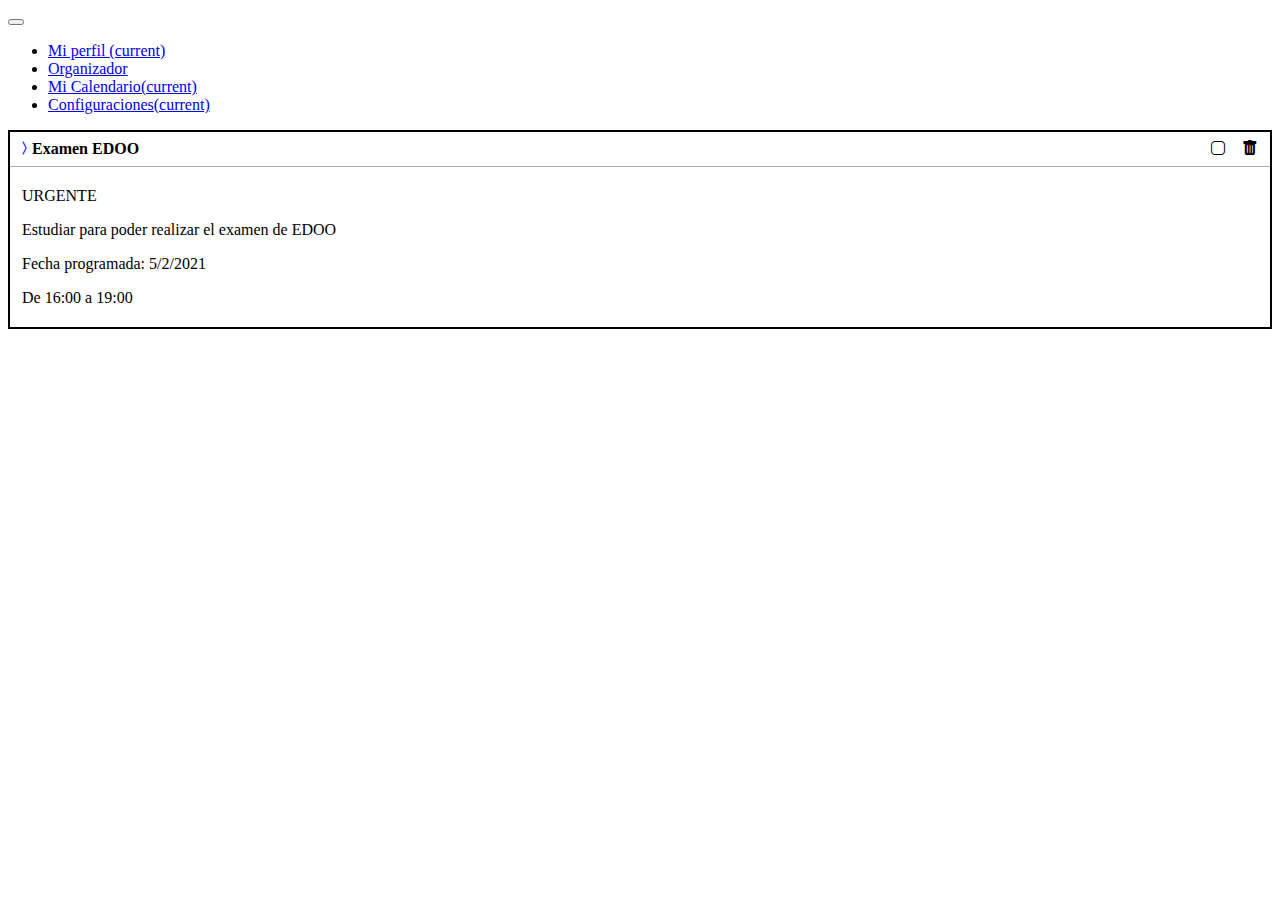
==== index.html @ b9945b24 "Primer Commit" ====
<!DOCTYPE html>
<html lang="en">
<head>
  <meta charset="UTF-8">
  <meta name="viewport" content="width=device-width, initial-scale=1.0">
  <link rel="stylesheet" href="https://cdn.jsdelivr.net/npm/bootstrap@4.6.0/dist/css/bootstrap.min.css" integrity="sha384-B0vP5xmATw1+K9KRQjQERJvTumQW0nPEzvF6L/Z6nronJ3oUOFUFpCjEUQouq2+l" crossorigin="anonymous">
  <link rel="stylesheet" href="https://cdn.jsdelivr.net/npm/bootstrap-icons@1.3.0/font/bootstrap-icons.css">
  <link rel="stylesheet" href="styles.css">
  <title>OTO</title>
</head>
<body>
  <nav class="navbar navbar-expand-sm navbar-light bg-light">
    <button class="navbar-toggler d-lg-none" type="button" data-toggle="collapse" data-target="#collapsibleNavId" aria-controls="collapsibleNavId"
        aria-expanded="false" aria-label="Toggle navigation">
      <span class="navbar-toggler-icon"></span>
    </button>
    <div class="collapse navbar-collapse" id="collapsibleNavId">
      <ul class="navbar-nav mr-auto mt-2 mt-lg-0">
        <li class="nav-item">
          <a class="nav-link" href="#">Mi perfil <span class="sr-only">(current)</span></a>
        </li>
        <li class="nav-item">
          <a class="nav-link active" href="#">Organizador</a>
        </li>
        <li class="nav-item dropdown">
          <a class="nav-link" href="#">Mi Calendario<span class="sr-only">(current)</span></a>
        </li>
        <li class="nav-item dropdown">
          <a class="nav-link" href="#">Configuraciones<span class="sr-only">(current)</span></a>
        </li>
      </ul>
    </div>
  </nav>
  <div class="container-fluid">
    <div class="row">
      <div class="col-5">

      </div>
      <div class="col-7 overflow-auto">
        <div class="vieweritem">
          <div class="taskhead">
            <div class="taskhead__first">
              <a data-toggle="collapse" href="#taskDescription1" role="button" aria-expanded="false" aria-controls="taskbody"><i class="bi bi-chevron-compact-right"></i></a>
              <p class="taskhead__name">Examen EDOO</p>
            </div>
            <div class="taskhead__icons">
              <i class="bi bi-app"></i>
              <i class="bi bi-trash-fill"></i>
            </div>
          </div>
          <div class="taskbody collapse" id="taskDescription1">
            <p>URGENTE</p>
            <div>
              <p>Estudiar para poder realizar el examen de EDOO</p>
            </div>
            <p>Fecha programada: <span>5/2/2021</span></p>
            <p>De <span>16:00</span> a <span>19:00</span></p>
          </div>
        </div>
      </div>
    </div>
  </div>
  <script src="https://code.jquery.com/jquery-3.5.1.slim.min.js" integrity="sha384-DfXdz2htPH0lsSSs5nCTpuj/zy4C+OGpamoFVy38MVBnE+IbbVYUew+OrCXaRkfj" crossorigin="anonymous"></script>
  <script src="https://cdn.jsdelivr.net/npm/popper.js@1.16.1/dist/umd/popper.min.js" integrity="sha384-9/reFTGAW83EW2RDu2S0VKaIzap3H66lZH81PoYlFhbGU+6BZp6G7niu735Sk7lN" crossorigin="anonymous"></script>
  <script src="https://cdn.jsdelivr.net/npm/bootstrap@4.6.0/dist/js/bootstrap.min.js" integrity="sha384-+YQ4JLhjyBLPDQt//I+STsc9iw4uQqACwlvpslubQzn4u2UU2UFM80nGisd026JF" crossorigin="anonymous"></script>  
  <script src="https://cdn.jsdelivr.net/npm/bootstrap@4.6.0/dist/js/bootstrap.bundle.min.js" integrity="sha384-Piv4xVNRyMGpqkS2by6br4gNJ7DXjqk09RmUpJ8jgGtD7zP9yug3goQfGII0yAns" crossorigin="anonymous"></script>  
</body>
</html>
---- styles.css ----
.vieweritem{
  border: 2px solid black;
}

.taskhead{
  display: flex;
  justify-content: space-between;
  padding: 8px 6px;
  align-items: center;
}

.taskhead__name{
  margin: 0px;
  font-weight: bold;
}

.taskhead__first{
  display: flex;
}

.taskhead__first > i{
  padding-right: 8px;
}

.taskhead__icons > i{
  padding: 0px 6px;
}

.taskbody{
  border-top: 1px solid #ACACAC;
  padding: 4px 12px;
}
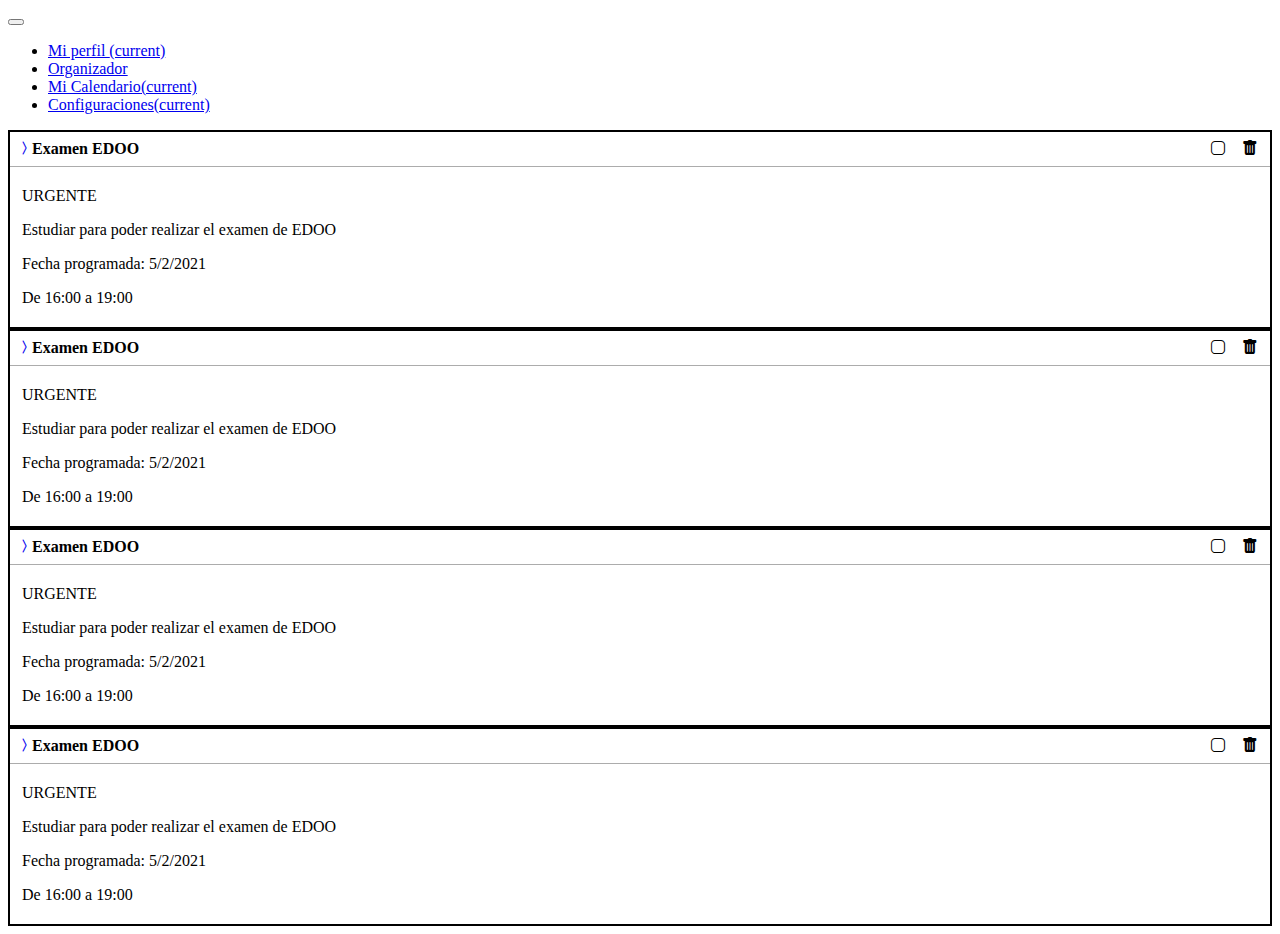
==== commit 5c04a3f5: "Agregado tareas de prueba" ====
--- a/index.html
+++ b/index.html
@@ -57,6 +57,66 @@
             <p>De <span>16:00</span> a <span>19:00</span></p>
           </div>
         </div>
+        <div class="vieweritem">
+          <div class="taskhead">
+            <div class="taskhead__first">
+              <a data-toggle="collapse" href="#taskDescription2" role="button" aria-expanded="false" aria-controls="taskbody"><i class="bi bi-chevron-compact-right"></i></a>
+              <p class="taskhead__name">Examen EDOO</p>
+            </div>
+            <div class="taskhead__icons">
+              <i class="bi bi-app"></i>
+              <i class="bi bi-trash-fill"></i>
+            </div>
+          </div>
+          <div class="taskbody collapse" id="taskDescription2">
+            <p>URGENTE</p>
+            <div>
+              <p>Estudiar para poder realizar el examen de EDOO</p>
+            </div>
+            <p>Fecha programada: <span>5/2/2021</span></p>
+            <p>De <span>16:00</span> a <span>19:00</span></p>
+          </div>
+        </div>
+        <div class="vieweritem">
+          <div class="taskhead">
+            <div class="taskhead__first">
+              <a data-toggle="collapse" href="#taskDescription3" role="button" aria-expanded="false" aria-controls="taskbody"><i class="bi bi-chevron-compact-right"></i></a>
+              <p class="taskhead__name">Examen EDOO</p>
+            </div>
+            <div class="taskhead__icons">
+              <i class="bi bi-app"></i>
+              <i class="bi bi-trash-fill"></i>
+            </div>
+          </div>
+          <div class="taskbody collapse" id="taskDescription3">
+            <p>URGENTE</p>
+            <div>
+              <p>Estudiar para poder realizar el examen de EDOO</p>
+            </div>
+            <p>Fecha programada: <span>5/2/2021</span></p>
+            <p>De <span>16:00</span> a <span>19:00</span></p>
+          </div>
+        </div>
+        <div class="vieweritem">
+          <div class="taskhead">
+            <div class="taskhead__first">
+              <a data-toggle="collapse" href="#taskDescription4" role="button" aria-expanded="false" aria-controls="taskbody"><i class="bi bi-chevron-compact-right"></i></a>
+              <p class="taskhead__name">Examen EDOO</p>
+            </div>
+            <div class="taskhead__icons">
+              <i class="bi bi-app"></i>
+              <i class="bi bi-trash-fill"></i>
+            </div>
+          </div>
+          <div class="taskbody collapse" id="taskDescription4">
+            <p>URGENTE</p>
+            <div>
+              <p>Estudiar para poder realizar el examen de EDOO</p>
+            </div>
+            <p>Fecha programada: <span>5/2/2021</span></p>
+            <p>De <span>16:00</span> a <span>19:00</span></p>
+          </div>
+        </div>
       </div>
     </div>
   </div>
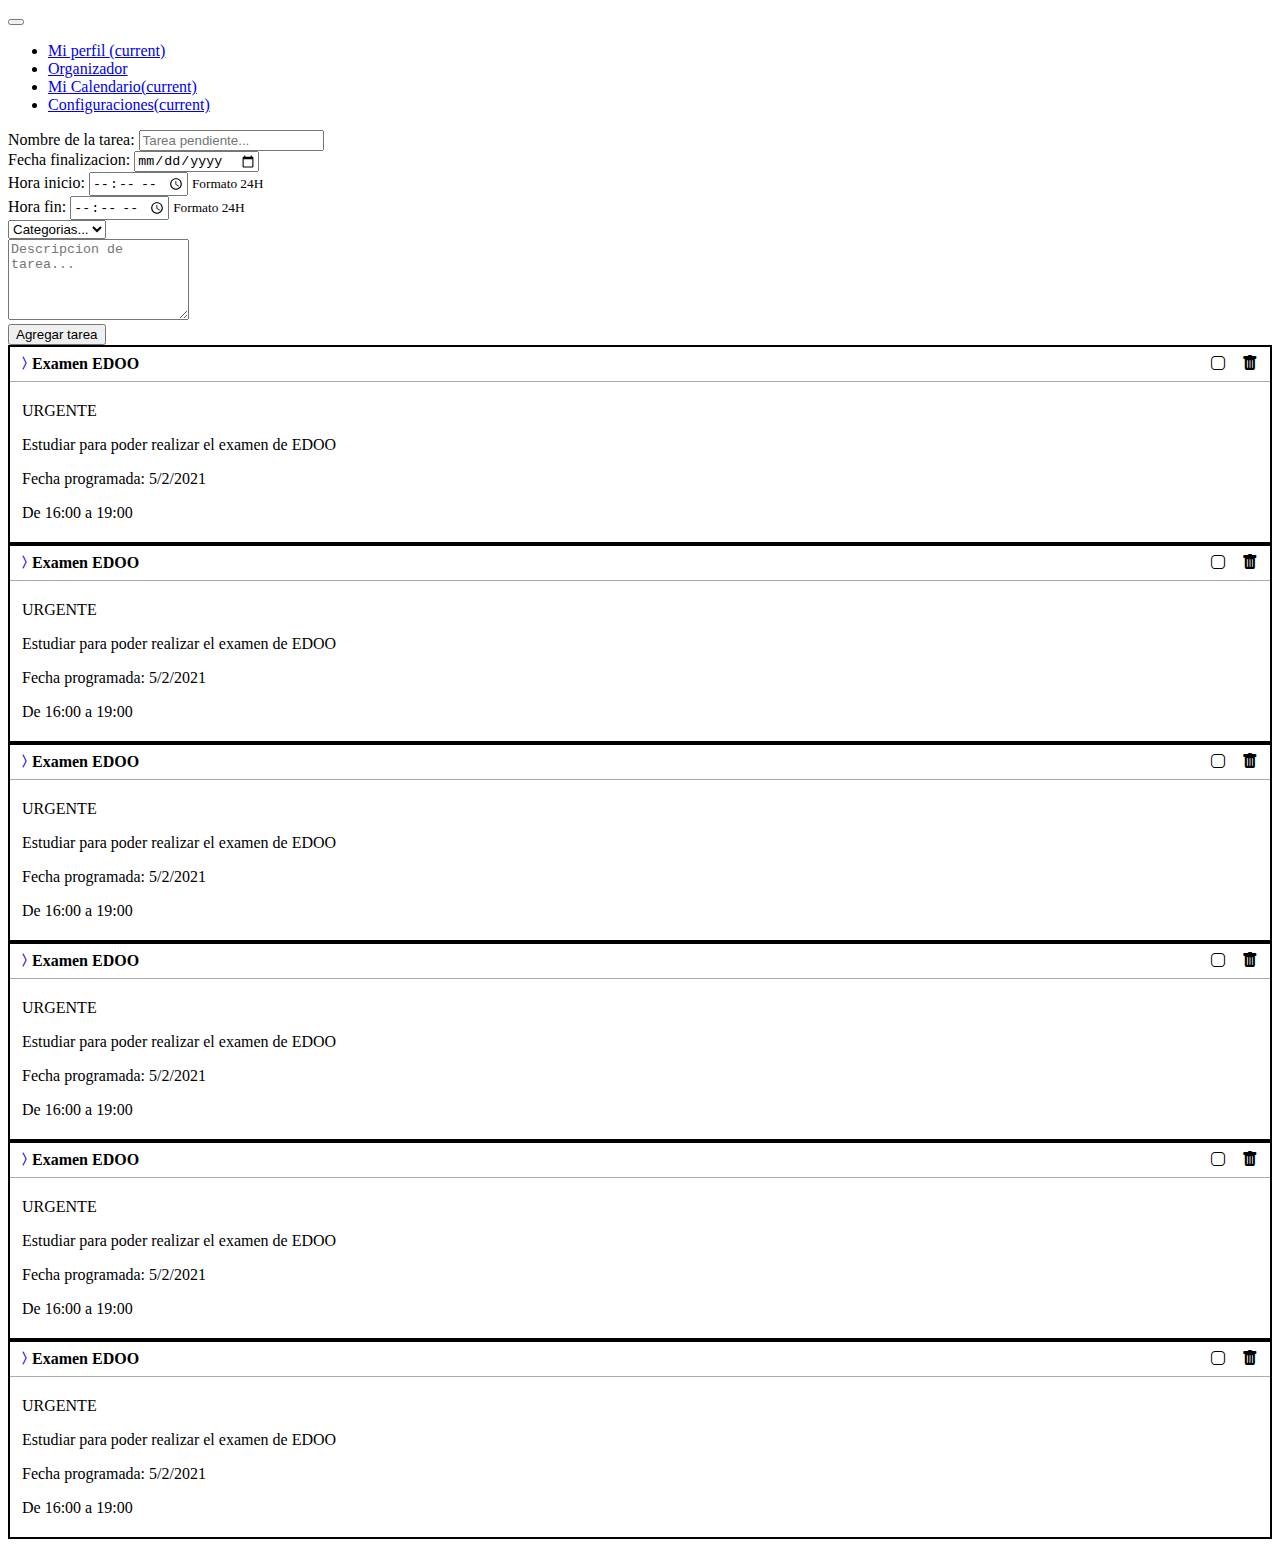
==== commit dea990a4: "Terminado Disenio formulario organizador" ====
--- a/index.html
+++ b/index.html
@@ -32,11 +32,46 @@
     </div>
   </nav>
   <div class="container-fluid">
-    <div class="row">
+    <div class="row vh-100">
       <div class="col-5">
-
+        <form action="">
+          <div class="form-group">
+            <label for="#txtNombreTarea">Nombre de la tarea:</label>
+            <input type="text" class="form-control" name="nombreTarea" id="txtNombreTarea" placeholder="Tarea pendiente...">
+          </div>
+          <div class="form-inline justify-content-between">
+            <label for="" >Fecha finalizacion: </label>
+            <input type="date" name="fechaFin" id="dtFechaFin" class="form-control" placeholder="3/2/2021" aria-describedby="helpId">
+          </div>
+          <div class="form-group row">
+            <div class="col-6">
+              <label for="">Hora inicio:</label>
+            <input type="time"
+              class="form-control" name="" id="" aria-describedby="helpId" placeholder="">
+            <small id="helpId" class="form-tedxt text-muted">Formato 24H</small>
+            </div>
+            <div class="col-6">
+              <label for="">Hora fin:</label>
+            <input type="time"
+              class="form-control" name="" id="" aria-describedby="helpId" placeholder="">
+            <small id="helpId" class="form-text text-muted">Formato 24H</small>
+            </div>
+          </div>
+          <div class="form-group">
+            <select class="custom-select" name="" id="">
+              <option selected>Categorias...</option>
+              <option value="1">Urgente</option>
+              <option value="2">Importante</option>
+              <option value="3">Universidad</option>
+            </select>
+          </div>
+          <div class="form-group">
+            <textarea class="form-control" placeholder="Descripcion de tarea..." name="" id="" rows="5"></textarea>
+          </div>
+          <button type="submit" class="btn btn-dark btn-block">Agregar tarea</button>
+        </form>
       </div>
-      <div class="col-7 overflow-auto">
+      <div class="col-7 accordion overflow-auto rounded taskcontainer" id="taskManager">
         <div class="vieweritem">
           <div class="taskhead">
             <div class="taskhead__first">
@@ -48,7 +83,7 @@
               <i class="bi bi-trash-fill"></i>
             </div>
           </div>
-          <div class="taskbody collapse" id="taskDescription1">
+          <div class="taskbody collapse" id="taskDescription1" data-parent="#taskManager">
             <p>URGENTE</p>
             <div>
               <p>Estudiar para poder realizar el examen de EDOO</p>
@@ -68,7 +103,7 @@
               <i class="bi bi-trash-fill"></i>
             </div>
           </div>
-          <div class="taskbody collapse" id="taskDescription2">
+          <div class="taskbody collapse" id="taskDescription2" data-parent="#taskManager">
             <p>URGENTE</p>
             <div>
               <p>Estudiar para poder realizar el examen de EDOO</p>
@@ -88,7 +123,7 @@
               <i class="bi bi-trash-fill"></i>
             </div>
           </div>
-          <div class="taskbody collapse" id="taskDescription3">
+          <div class="taskbody collapse" id="taskDescription3" data-parent="#taskManager">
             <p>URGENTE</p>
             <div>
               <p>Estudiar para poder realizar el examen de EDOO</p>
@@ -108,7 +143,47 @@
               <i class="bi bi-trash-fill"></i>
             </div>
           </div>
-          <div class="taskbody collapse" id="taskDescription4">
+          <div class="taskbody collapse" id="taskDescription4" data-parent="#taskManager">
+            <p>URGENTE</p>
+            <div>
+              <p>Estudiar para poder realizar el examen de EDOO</p>
+            </div>
+            <p>Fecha programada: <span>5/2/2021</span></p>
+            <p>De <span>16:00</span> a <span>19:00</span></p>
+          </div>
+        </div>
+        <div class="vieweritem">
+          <div class="taskhead">
+            <div class="taskhead__first">
+              <a data-toggle="collapse" href="#taskDescription5" role="button" aria-expanded="false" aria-controls="taskbody"><i class="bi bi-chevron-compact-right"></i></a>
+              <p class="taskhead__name">Examen EDOO</p>
+            </div>
+            <div class="taskhead__icons">
+              <i class="bi bi-app"></i>
+              <i class="bi bi-trash-fill"></i>
+            </div>
+          </div>
+          <div class="taskbody collapse" id="taskDescription5" data-parent="#taskManager">
+            <p>URGENTE</p>
+            <div>
+              <p>Estudiar para poder realizar el examen de EDOO</p>
+            </div>
+            <p>Fecha programada: <span>5/2/2021</span></p>
+            <p>De <span>16:00</span> a <span>19:00</span></p>
+          </div>
+        </div>
+        <div class="vieweritem">
+          <div class="taskhead">
+            <div class="taskhead__first">
+              <a data-toggle="collapse" href="#taskDescription6" role="button" aria-expanded="false" aria-controls="taskbody"><i class="bi bi-chevron-compact-right"></i></a>
+              <p class="taskhead__name">Examen EDOO</p>
+            </div>
+            <div class="taskhead__icons">
+              <i class="bi bi-app"></i>
+              <i class="bi bi-trash-fill"></i>
+            </div>
+          </div>
+          <div class="taskbody collapse" id="taskDescription6" data-parent="#taskManager">
             <p>URGENTE</p>
             <div>
               <p>Estudiar para poder realizar el examen de EDOO</p>
--- a/styles.css
+++ b/styles.css
@@ -1,5 +1,9 @@
 .vieweritem{
   border: 2px solid black;
+}
+
+.taskcontainer{
+  overflow: hidden;
 }
 
 .taskhead{
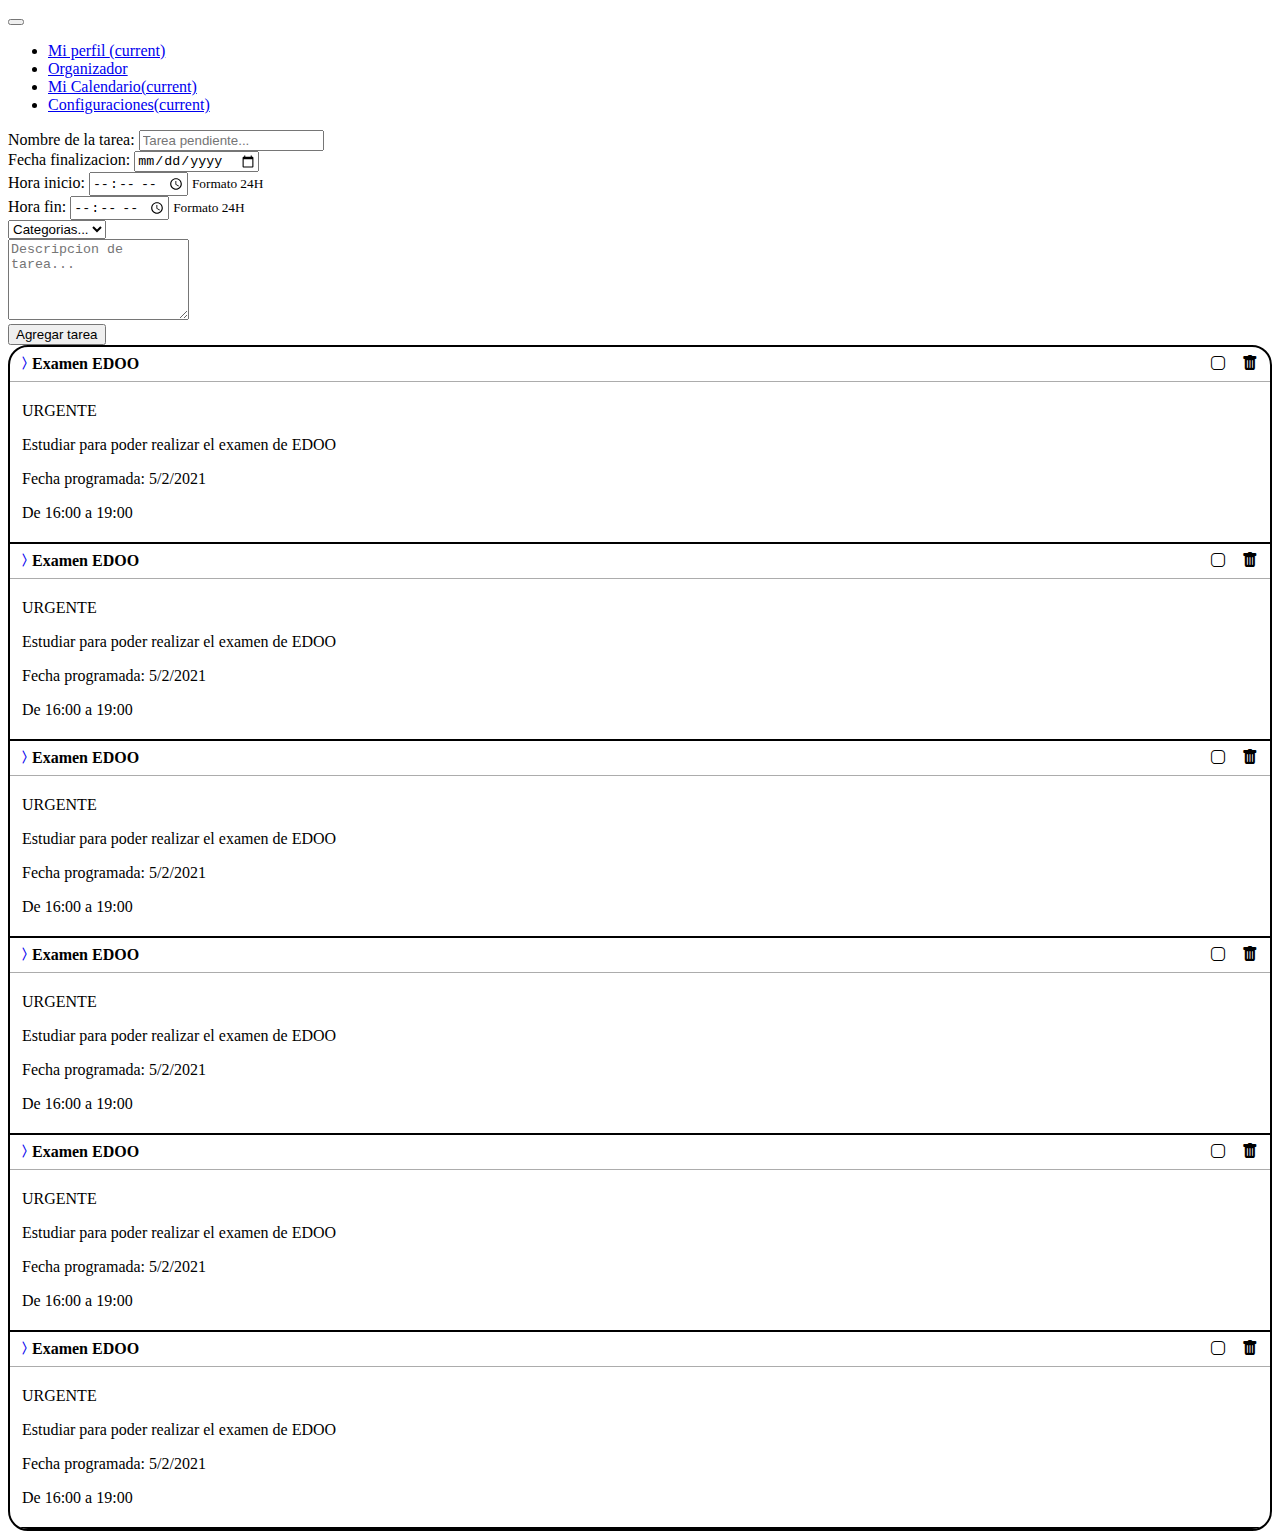
==== commit 760a4094: "Mejorado estilos" ====
--- a/index.html
+++ b/index.html
@@ -31,10 +31,10 @@
       </ul>
     </div>
   </nav>
-  <div class="container-fluid">
-    <div class="row vh-100">
+  <div class="container-fluid main px-5 py-4">
+    <div class="row h-100">
       <div class="col-5">
-        <form action="">
+        <form action="" class="p-4 border rounded-lg">
           <div class="form-group">
             <label for="#txtNombreTarea">Nombre de la tarea:</label>
             <input type="text" class="form-control" name="nombreTarea" id="txtNombreTarea" placeholder="Tarea pendiente...">
@@ -71,125 +71,127 @@
           <button type="submit" class="btn btn-dark btn-block">Agregar tarea</button>
         </form>
       </div>
-      <div class="col-7 accordion overflow-auto rounded taskcontainer" id="taskManager">
-        <div class="vieweritem">
-          <div class="taskhead">
-            <div class="taskhead__first">
-              <a data-toggle="collapse" href="#taskDescription1" role="button" aria-expanded="false" aria-controls="taskbody"><i class="bi bi-chevron-compact-right"></i></a>
-              <p class="taskhead__name">Examen EDOO</p>
-            </div>
-            <div class="taskhead__icons">
-              <i class="bi bi-app"></i>
-              <i class="bi bi-trash-fill"></i>
-            </div>
-          </div>
-          <div class="taskbody collapse" id="taskDescription1" data-parent="#taskManager">
-            <p>URGENTE</p>
-            <div>
-              <p>Estudiar para poder realizar el examen de EDOO</p>
-            </div>
-            <p>Fecha programada: <span>5/2/2021</span></p>
-            <p>De <span>16:00</span> a <span>19:00</span></p>
-          </div>
-        </div>
-        <div class="vieweritem">
-          <div class="taskhead">
-            <div class="taskhead__first">
-              <a data-toggle="collapse" href="#taskDescription2" role="button" aria-expanded="false" aria-controls="taskbody"><i class="bi bi-chevron-compact-right"></i></a>
-              <p class="taskhead__name">Examen EDOO</p>
-            </div>
-            <div class="taskhead__icons">
-              <i class="bi bi-app"></i>
-              <i class="bi bi-trash-fill"></i>
-            </div>
-          </div>
-          <div class="taskbody collapse" id="taskDescription2" data-parent="#taskManager">
-            <p>URGENTE</p>
-            <div>
-              <p>Estudiar para poder realizar el examen de EDOO</p>
-            </div>
-            <p>Fecha programada: <span>5/2/2021</span></p>
-            <p>De <span>16:00</span> a <span>19:00</span></p>
-          </div>
-        </div>
-        <div class="vieweritem">
-          <div class="taskhead">
-            <div class="taskhead__first">
-              <a data-toggle="collapse" href="#taskDescription3" role="button" aria-expanded="false" aria-controls="taskbody"><i class="bi bi-chevron-compact-right"></i></a>
-              <p class="taskhead__name">Examen EDOO</p>
-            </div>
-            <div class="taskhead__icons">
-              <i class="bi bi-app"></i>
-              <i class="bi bi-trash-fill"></i>
-            </div>
-          </div>
-          <div class="taskbody collapse" id="taskDescription3" data-parent="#taskManager">
-            <p>URGENTE</p>
-            <div>
-              <p>Estudiar para poder realizar el examen de EDOO</p>
-            </div>
-            <p>Fecha programada: <span>5/2/2021</span></p>
-            <p>De <span>16:00</span> a <span>19:00</span></p>
-          </div>
-        </div>
-        <div class="vieweritem">
-          <div class="taskhead">
-            <div class="taskhead__first">
-              <a data-toggle="collapse" href="#taskDescription4" role="button" aria-expanded="false" aria-controls="taskbody"><i class="bi bi-chevron-compact-right"></i></a>
-              <p class="taskhead__name">Examen EDOO</p>
-            </div>
-            <div class="taskhead__icons">
-              <i class="bi bi-app"></i>
-              <i class="bi bi-trash-fill"></i>
-            </div>
-          </div>
-          <div class="taskbody collapse" id="taskDescription4" data-parent="#taskManager">
-            <p>URGENTE</p>
-            <div>
-              <p>Estudiar para poder realizar el examen de EDOO</p>
-            </div>
-            <p>Fecha programada: <span>5/2/2021</span></p>
-            <p>De <span>16:00</span> a <span>19:00</span></p>
-          </div>
-        </div>
-        <div class="vieweritem">
-          <div class="taskhead">
-            <div class="taskhead__first">
-              <a data-toggle="collapse" href="#taskDescription5" role="button" aria-expanded="false" aria-controls="taskbody"><i class="bi bi-chevron-compact-right"></i></a>
-              <p class="taskhead__name">Examen EDOO</p>
-            </div>
-            <div class="taskhead__icons">
-              <i class="bi bi-app"></i>
-              <i class="bi bi-trash-fill"></i>
-            </div>
-          </div>
-          <div class="taskbody collapse" id="taskDescription5" data-parent="#taskManager">
-            <p>URGENTE</p>
-            <div>
-              <p>Estudiar para poder realizar el examen de EDOO</p>
-            </div>
-            <p>Fecha programada: <span>5/2/2021</span></p>
-            <p>De <span>16:00</span> a <span>19:00</span></p>
-          </div>
-        </div>
-        <div class="vieweritem">
-          <div class="taskhead">
-            <div class="taskhead__first">
-              <a data-toggle="collapse" href="#taskDescription6" role="button" aria-expanded="false" aria-controls="taskbody"><i class="bi bi-chevron-compact-right"></i></a>
-              <p class="taskhead__name">Examen EDOO</p>
-            </div>
-            <div class="taskhead__icons">
-              <i class="bi bi-app"></i>
-              <i class="bi bi-trash-fill"></i>
-            </div>
-          </div>
-          <div class="taskbody collapse" id="taskDescription6" data-parent="#taskManager">
-            <p>URGENTE</p>
-            <div>
-              <p>Estudiar para poder realizar el examen de EDOO</p>
-            </div>
-            <p>Fecha programada: <span>5/2/2021</span></p>
-            <p>De <span>16:00</span> a <span>19:00</span></p>
+      <div class="col-7 accordion overflow-auto" id="taskManager">
+        <div class=" taskcontainer h-100">
+          <div class="vieweritem">
+            <div class="taskhead">
+              <div class="taskhead__first">
+                <a data-toggle="collapse" href="#taskDescription1" role="button" aria-expanded="false" aria-controls="taskbody"><i class="bi bi-chevron-compact-right"></i></a>
+                <p class="taskhead__name">Examen EDOO</p>
+              </div>
+              <div class="taskhead__icons">
+                <i class="bi bi-app"></i>
+                <i class="bi bi-trash-fill"></i>
+              </div>
+            </div>
+            <div class="taskbody collapse" id="taskDescription1" data-parent="#taskManager">
+              <p>URGENTE</p>
+              <div>
+                <p>Estudiar para poder realizar el examen de EDOO</p>
+              </div>
+              <p>Fecha programada: <span>5/2/2021</span></p>
+              <p>De <span>16:00</span> a <span>19:00</span></p>
+            </div>
+          </div>
+          <div class="vieweritem">
+            <div class="taskhead">
+              <div class="taskhead__first">
+                <a data-toggle="collapse" href="#taskDescription2" role="button" aria-expanded="false" aria-controls="taskbody"><i class="bi bi-chevron-compact-right"></i></a>
+                <p class="taskhead__name">Examen EDOO</p>
+              </div>
+              <div class="taskhead__icons">
+                <i class="bi bi-app"></i>
+                <i class="bi bi-trash-fill"></i>
+              </div>
+            </div>
+            <div class="taskbody collapse" id="taskDescription2" data-parent="#taskManager">
+              <p>URGENTE</p>
+              <div>
+                <p>Estudiar para poder realizar el examen de EDOO</p>
+              </div>
+              <p>Fecha programada: <span>5/2/2021</span></p>
+              <p>De <span>16:00</span> a <span>19:00</span></p>
+            </div>
+          </div>
+          <div class="vieweritem">
+            <div class="taskhead">
+              <div class="taskhead__first">
+                <a data-toggle="collapse" href="#taskDescription3" role="button" aria-expanded="false" aria-controls="taskbody"><i class="bi bi-chevron-compact-right"></i></a>
+                <p class="taskhead__name">Examen EDOO</p>
+              </div>
+              <div class="taskhead__icons">
+                <i class="bi bi-app"></i>
+                <i class="bi bi-trash-fill"></i>
+              </div>
+            </div>
+            <div class="taskbody collapse" id="taskDescription3" data-parent="#taskManager">
+              <p>URGENTE</p>
+              <div>
+                <p>Estudiar para poder realizar el examen de EDOO</p>
+              </div>
+              <p>Fecha programada: <span>5/2/2021</span></p>
+              <p>De <span>16:00</span> a <span>19:00</span></p>
+            </div>
+          </div>
+          <div class="vieweritem">
+            <div class="taskhead">
+              <div class="taskhead__first">
+                <a data-toggle="collapse" href="#taskDescription4" role="button" aria-expanded="false" aria-controls="taskbody"><i class="bi bi-chevron-compact-right"></i></a>
+                <p class="taskhead__name">Examen EDOO</p>
+              </div>
+              <div class="taskhead__icons">
+                <i class="bi bi-app"></i>
+                <i class="bi bi-trash-fill"></i>
+              </div>
+            </div>
+            <div class="taskbody collapse" id="taskDescription4" data-parent="#taskManager">
+              <p>URGENTE</p>
+              <div>
+                <p>Estudiar para poder realizar el examen de EDOO</p>
+              </div>
+              <p>Fecha programada: <span>5/2/2021</span></p>
+              <p>De <span>16:00</span> a <span>19:00</span></p>
+            </div>
+          </div>
+          <div class="vieweritem">
+            <div class="taskhead">
+              <div class="taskhead__first">
+                <a data-toggle="collapse" href="#taskDescription5" role="button" aria-expanded="false" aria-controls="taskbody"><i class="bi bi-chevron-compact-right"></i></a>
+                <p class="taskhead__name">Examen EDOO</p>
+              </div>
+              <div class="taskhead__icons">
+                <i class="bi bi-app"></i>
+                <i class="bi bi-trash-fill"></i>
+              </div>
+            </div>
+            <div class="taskbody collapse" id="taskDescription5" data-parent="#taskManager">
+              <p>URGENTE</p>
+              <div>
+                <p>Estudiar para poder realizar el examen de EDOO</p>
+              </div>
+              <p>Fecha programada: <span>5/2/2021</span></p>
+              <p>De <span>16:00</span> a <span>19:00</span></p>
+            </div>
+          </div>
+          <div class="vieweritem">
+            <div class="taskhead">
+              <div class="taskhead__first">
+                <a data-toggle="collapse" href="#taskDescription6" role="button" aria-expanded="false" aria-controls="taskbody"><i class="bi bi-chevron-compact-right"></i></a>
+                <p class="taskhead__name">Examen EDOO</p>
+              </div>
+              <div class="taskhead__icons">
+                <i class="bi bi-app"></i>
+                <i class="bi bi-trash-fill"></i>
+              </div>
+            </div>
+            <div class="taskbody collapse" id="taskDescription6" data-parent="#taskManager">
+              <p>URGENTE</p>
+              <div>
+                <p>Estudiar para poder realizar el examen de EDOO</p>
+              </div>
+              <p>Fecha programada: <span>5/2/2021</span></p>
+              <p>De <span>16:00</span> a <span>19:00</span></p>
+            </div>
           </div>
         </div>
       </div>
--- a/styles.css
+++ b/styles.css
@@ -1,10 +1,17 @@
-.vieweritem{
-  border: 2px solid black;
+.main{
+  height: calc(100vh - 56px);
 }
 
 .taskcontainer{
+  border: 2px solid black;
+  border-radius: 20px 20px 20px 20px;
   overflow: hidden;
 }
+
+.vieweritem{
+  border-bottom: 2px solid black;
+}
+
 
 .taskhead{
   display: flex;
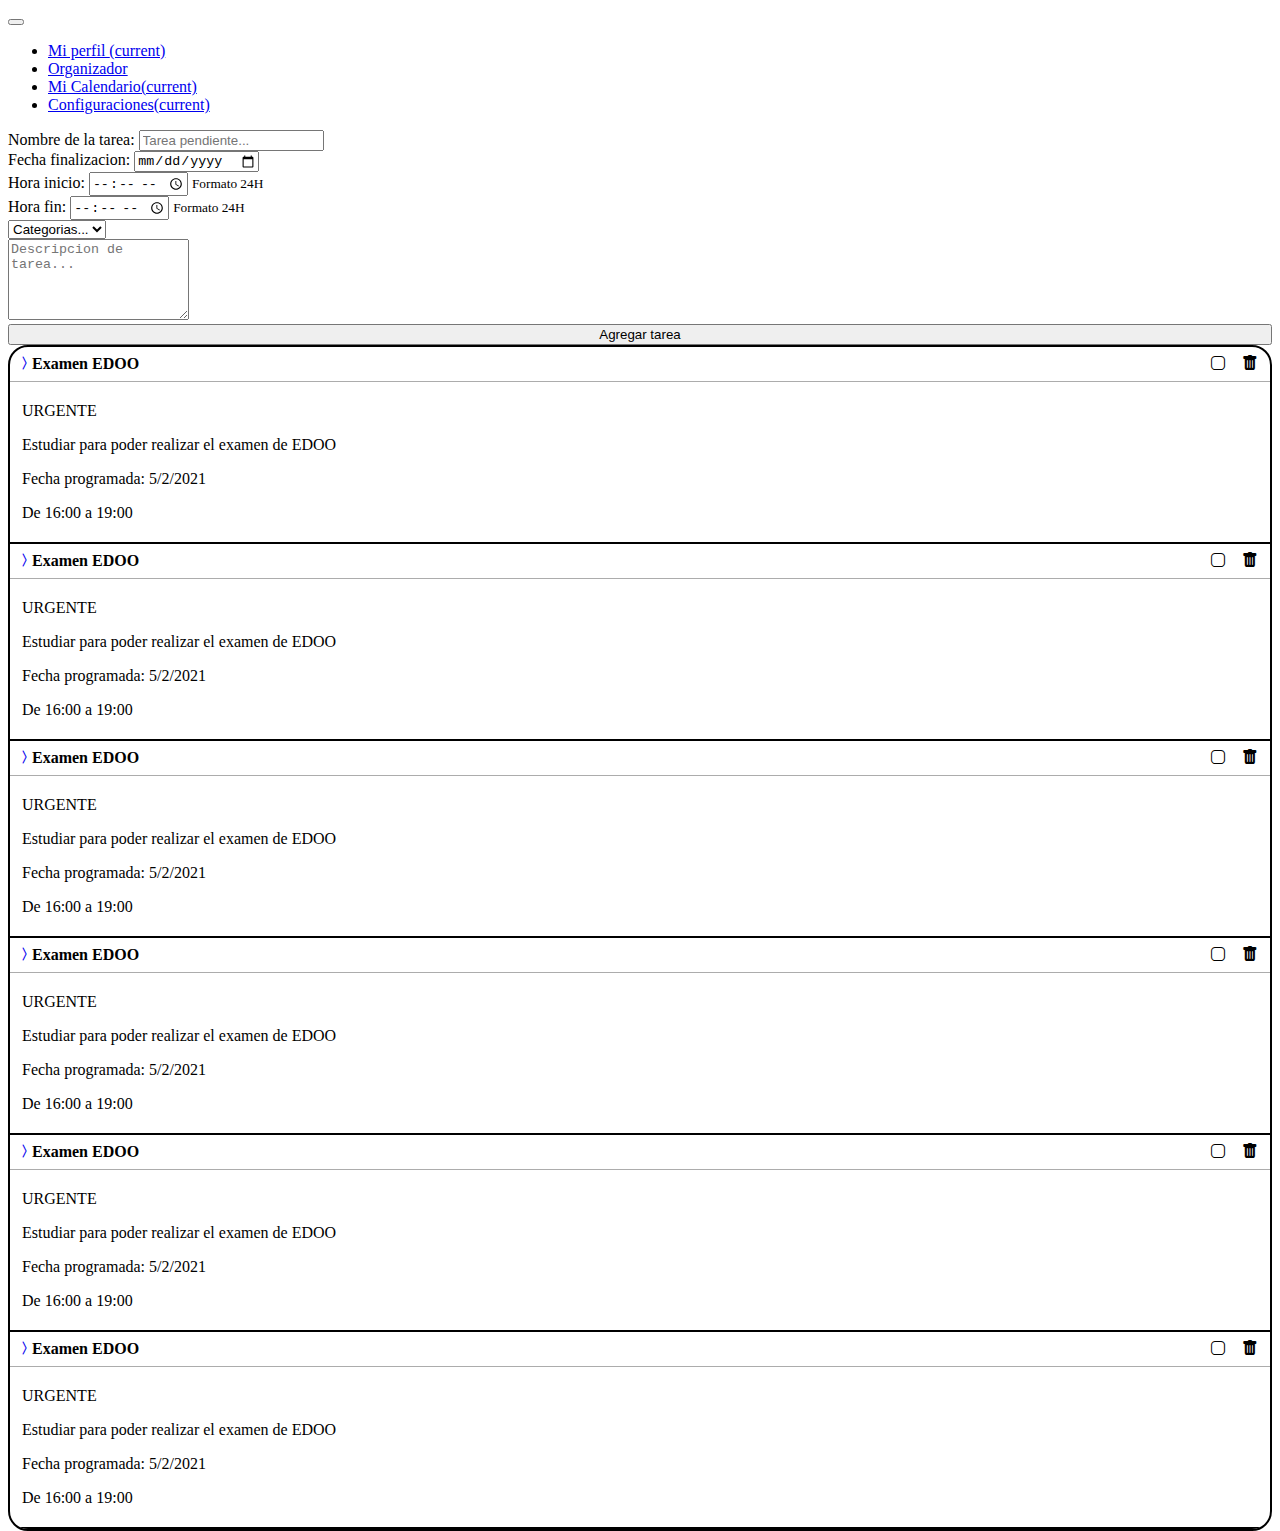
==== commit 22fd11c6: "avanzado organizador de la pagina" ====
--- a/index.html
+++ b/index.html
@@ -33,45 +33,47 @@
   </nav>
   <div class="container-fluid main px-5 py-4">
     <div class="row h-100">
-      <div class="col-5">
-        <form action="" class="p-4 border rounded-lg">
-          <div class="form-group">
-            <label for="#txtNombreTarea">Nombre de la tarea:</label>
-            <input type="text" class="form-control" name="nombreTarea" id="txtNombreTarea" placeholder="Tarea pendiente...">
-          </div>
-          <div class="form-inline justify-content-between">
-            <label for="" >Fecha finalizacion: </label>
-            <input type="date" name="fechaFin" id="dtFechaFin" class="form-control" placeholder="3/2/2021" aria-describedby="helpId">
-          </div>
-          <div class="form-group row">
-            <div class="col-6">
-              <label for="">Hora inicio:</label>
-            <input type="time"
-              class="form-control" name="" id="" aria-describedby="helpId" placeholder="">
-            <small id="helpId" class="form-tedxt text-muted">Formato 24H</small>
-            </div>
-            <div class="col-6">
-              <label for="">Hora fin:</label>
-            <input type="time"
-              class="form-control" name="" id="" aria-describedby="helpId" placeholder="">
-            <small id="helpId" class="form-text text-muted">Formato 24H</small>
-            </div>
-          </div>
-          <div class="form-group">
-            <select class="custom-select" name="" id="">
-              <option selected>Categorias...</option>
-              <option value="1">Urgente</option>
-              <option value="2">Importante</option>
-              <option value="3">Universidad</option>
-            </select>
-          </div>
-          <div class="form-group">
-            <textarea class="form-control" placeholder="Descripcion de tarea..." name="" id="" rows="5"></textarea>
-          </div>
-          <button type="submit" class="btn btn-dark btn-block">Agregar tarea</button>
+      <div class="col-12 col-md-5">
+        <form id="tareasForm" onsubmit="agregarTarea(); return false" class="taskinfo p-4 border rounded-lg">
+          <div class="taskinfo__form">
+            <div class="form-group">
+              <label for="#txtNombreTarea">Nombre de la tarea:</label>
+              <input type="text" class="form-control" name="nombreTarea" id="txtNombreTarea" placeholder="Tarea pendiente...">
+            </div>
+            <div class="form-inline justify-content-between">
+              <label for="" >Fecha finalizacion: </label>
+              <input type="date" name="fechaFin" id="dtFechaFin" class="form-control" placeholder="3/2/2021" aria-describedby="helpId">
+            </div>
+            <div class="form-group row">
+              <div class="col-6">
+                <label for="">Hora inicio:</label>
+              <input type="time"
+                class="form-control" name="horaInicio" id="timeInicio" aria-describedby="helpId" placeholder="">
+              <small id="helpId" class="form-tedxt text-muted">Formato 24H</small>
+              </div>
+              <div class="col-6">
+                <label for="">Hora fin:</label>
+              <input type="time"
+                class="form-control" name="horaFin" id="timeFin" aria-describedby="helpId" placeholder="">
+              <small id="helpId" class="form-text text-muted">Formato 24H</small>
+              </div>
+            </div>
+            <div class="form-group">
+              <select class="custom-select" name="categoriaTarea" id="cboCategoria">
+                <option selected>Categorias...</option>
+                <option value="1">Urgente</option>
+                <option value="2">Importante</option>
+                <option value="3">Universidad</option>
+              </select>
+            </div>
+            <div class="form-group">
+              <textarea class="form-control" placeholder="Descripcion de tarea..." name="descripcionTarea" id="taDescripcion" rows="5"></textarea>
+            </div>
+            <button type="submit" class="btn btn-dark btn-block">Agregar tarea</button>
+          </div>
         </form>
       </div>
-      <div class="col-7 accordion overflow-auto" id="taskManager">
+      <div class="col-12 col-md-7 accordion overflow-auto" id="taskManager">
         <div class=" taskcontainer h-100">
           <div class="vieweritem">
             <div class="taskhead">
@@ -81,7 +83,7 @@
               </div>
               <div class="taskhead__icons">
                 <i class="bi bi-app"></i>
-                <i class="bi bi-trash-fill"></i>
+                <i class="ieliminar bi bi-trash-fill"></i>
               </div>
             </div>
             <div class="taskbody collapse" id="taskDescription1" data-parent="#taskManager">
@@ -101,7 +103,7 @@
               </div>
               <div class="taskhead__icons">
                 <i class="bi bi-app"></i>
-                <i class="bi bi-trash-fill"></i>
+                <i class="ieliminar bi bi-trash-fill"></i>
               </div>
             </div>
             <div class="taskbody collapse" id="taskDescription2" data-parent="#taskManager">
@@ -121,7 +123,7 @@
               </div>
               <div class="taskhead__icons">
                 <i class="bi bi-app"></i>
-                <i class="bi bi-trash-fill"></i>
+                <i class="ieliminar bi bi-trash-fill"></i>
               </div>
             </div>
             <div class="taskbody collapse" id="taskDescription3" data-parent="#taskManager">
@@ -141,7 +143,7 @@
               </div>
               <div class="taskhead__icons">
                 <i class="bi bi-app"></i>
-                <i class="bi bi-trash-fill"></i>
+                <i class="ieliminar bi bi-trash-fill"></i>
               </div>
             </div>
             <div class="taskbody collapse" id="taskDescription4" data-parent="#taskManager">
@@ -161,7 +163,7 @@
               </div>
               <div class="taskhead__icons">
                 <i class="bi bi-app"></i>
-                <i class="bi bi-trash-fill"></i>
+                <i class="ieliminar bi bi-trash-fill"></i>
               </div>
             </div>
             <div class="taskbody collapse" id="taskDescription5" data-parent="#taskManager">
@@ -181,7 +183,7 @@
               </div>
               <div class="taskhead__icons">
                 <i class="bi bi-app"></i>
-                <i class="bi bi-trash-fill"></i>
+                <i class="ieliminar bi bi-trash-fill"></i>
               </div>
             </div>
             <div class="taskbody collapse" id="taskDescription6" data-parent="#taskManager">
@@ -201,5 +203,6 @@
   <script src="https://cdn.jsdelivr.net/npm/popper.js@1.16.1/dist/umd/popper.min.js" integrity="sha384-9/reFTGAW83EW2RDu2S0VKaIzap3H66lZH81PoYlFhbGU+6BZp6G7niu735Sk7lN" crossorigin="anonymous"></script>
   <script src="https://cdn.jsdelivr.net/npm/bootstrap@4.6.0/dist/js/bootstrap.min.js" integrity="sha384-+YQ4JLhjyBLPDQt//I+STsc9iw4uQqACwlvpslubQzn4u2UU2UFM80nGisd026JF" crossorigin="anonymous"></script>  
   <script src="https://cdn.jsdelivr.net/npm/bootstrap@4.6.0/dist/js/bootstrap.bundle.min.js" integrity="sha384-Piv4xVNRyMGpqkS2by6br4gNJ7DXjqk09RmUpJ8jgGtD7zP9yug3goQfGII0yAns" crossorigin="anonymous"></script>  
+  <script src="./index.js"></script>
 </body>
 </html>--- a/styles.css
+++ b/styles.css
@@ -1,5 +1,16 @@
 .main{
   height: calc(100vh - 56px);
+}
+
+.taskinfo{
+  height: 100%;  
+}
+
+.taskinfo__form{
+  display: flex;
+  flex-direction: column;
+  justify-content: space-around;
+  height: 100%;
 }
 
 .taskcontainer{
@@ -11,7 +22,6 @@
 .vieweritem{
   border-bottom: 2px solid black;
 }
-
 
 .taskhead{
   display: flex;
@@ -31,13 +41,19 @@
 
 .taskhead__first > i{
   padding-right: 8px;
+  cursor: pointer;
 }
 
 .taskhead__icons > i{
-  padding: 0px 6px;
+  margin: 0px 6px;
+  cursor: pointer;
 }
 
 .taskbody{
   border-top: 1px solid #ACACAC;
   padding: 4px 12px;
+}
+
+.ieliminar:hover{
+  color: red;
 }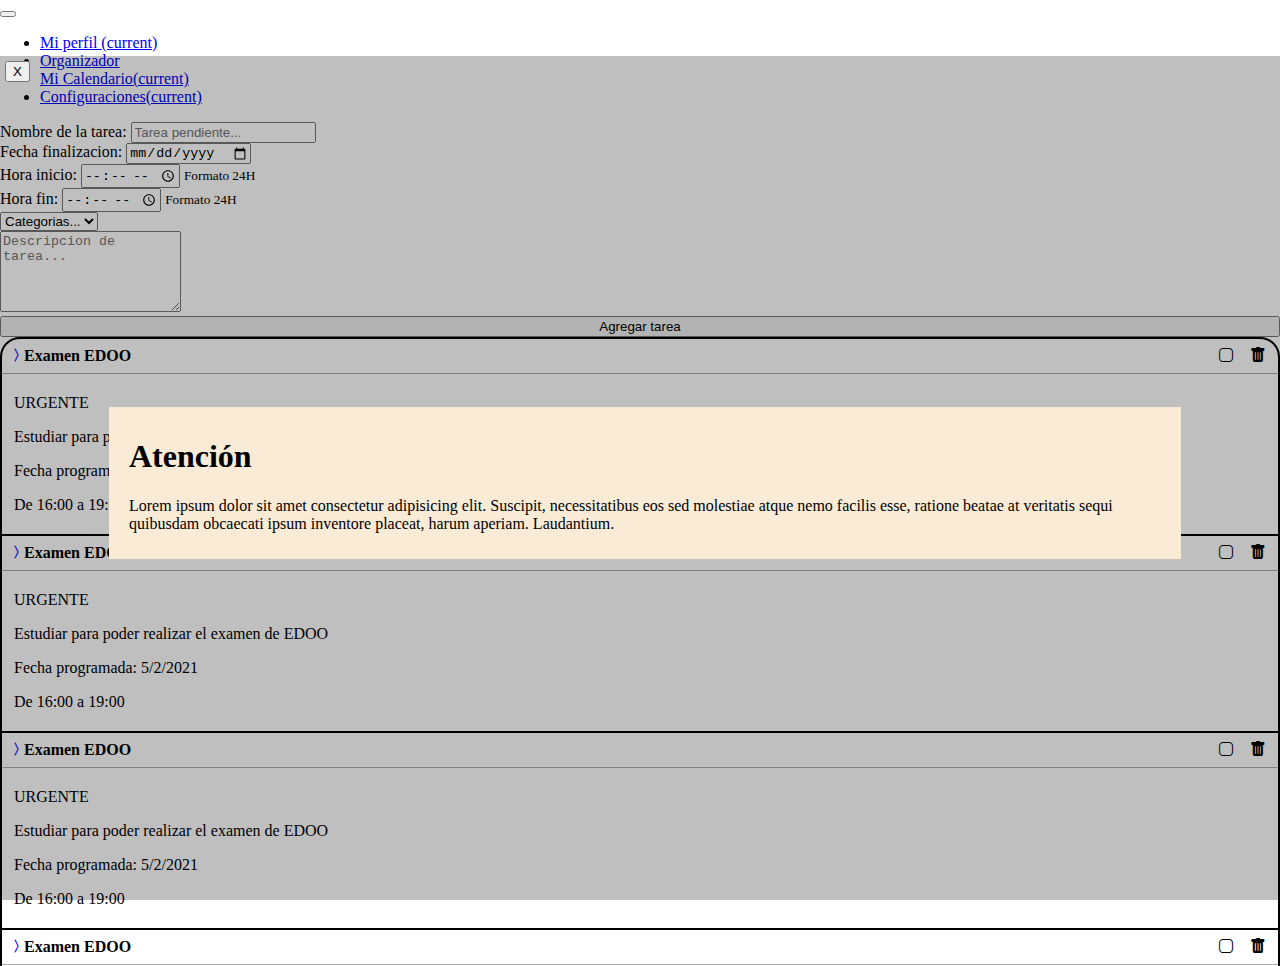
==== commit 8ca328b5: "Agregada validacion de formulario" ====
--- a/index.html
+++ b/index.html
@@ -38,38 +38,39 @@
           <div class="taskinfo__form">
             <div class="form-group">
               <label for="#txtNombreTarea">Nombre de la tarea:</label>
-              <input type="text" class="form-control" name="nombreTarea" id="txtNombreTarea" placeholder="Tarea pendiente...">
+              <input required type="text" class="form-control" name="nombreTarea" id="txtNombreTarea" placeholder="Tarea pendiente...">
             </div>
             <div class="form-inline justify-content-between">
               <label for="" >Fecha finalizacion: </label>
-              <input type="date" name="fechaFin" id="dtFechaFin" class="form-control" placeholder="3/2/2021" aria-describedby="helpId">
+              <input required type="date" name="fechaFin" id="dtFechaFin" class="form-control" placeholder="3/2/2021" aria-describedby="helpId">
             </div>
             <div class="form-group row">
               <div class="col-6">
                 <label for="">Hora inicio:</label>
-              <input type="time"
+              <input required type="time"
                 class="form-control" name="horaInicio" id="timeInicio" aria-describedby="helpId" placeholder="">
               <small id="helpId" class="form-tedxt text-muted">Formato 24H</small>
               </div>
               <div class="col-6">
                 <label for="">Hora fin:</label>
-              <input type="time"
+              <input required type="time"
                 class="form-control" name="horaFin" id="timeFin" aria-describedby="helpId" placeholder="">
               <small id="helpId" class="form-text text-muted">Formato 24H</small>
               </div>
             </div>
             <div class="form-group">
-              <select class="custom-select" name="categoriaTarea" id="cboCategoria">
+              <select required class="custom-select" name="categoriaTarea" id="cboCategoria">
                 <option selected>Categorias...</option>
                 <option value="1">Urgente</option>
                 <option value="2">Importante</option>
                 <option value="3">Universidad</option>
               </select>
+              <small id="advCbo" style="color: red;" class="oculto">Porfavor seleccione una categoria</small>
             </div>
             <div class="form-group">
               <textarea class="form-control" placeholder="Descripcion de tarea..." name="descripcionTarea" id="taDescripcion" rows="5"></textarea>
             </div>
-            <button type="submit" class="btn btn-dark btn-block">Agregar tarea</button>
+            <input type="button" onclick="agregarTarea()" class="btn btn-dark btn-block" value="Agregar tarea"></input>
           </div>
         </form>
       </div>
@@ -196,6 +197,15 @@
             </div>
           </div>
         </div>
+      </div>
+    </div>
+  </div>
+  <div class="oclusioner">
+    <div class="alertModal">
+      <button class="btn btn-danger" id="btnCloseAlert">X</button>
+      <div class="alertBox">
+        <h1>Atención</h1>
+        <p id="mensajeAlerta">Lorem ipsum dolor sit amet consectetur adipisicing elit. Suscipit, necessitatibus eos sed molestiae atque nemo facilis esse, ratione beatae at veritatis sequi quibusdam obcaecati ipsum inventore placeat, harum aperiam. Laudantium.</p>
       </div>
     </div>
   </div>
--- a/styles.css
+++ b/styles.css
@@ -1,5 +1,44 @@
+body{
+  margin: 0px;
+  padding: 0px;
+  position: relative;
+}
+.bordeRojo{
+  border-color: red;
+}
+.oculto{
+  display: none;
+}
+.oclusioner{
+  position: absolute;
+  top: 56px;
+  z-index: 0;
+  width: 100vw;
+  height: calc(100vh - 56px);
+  background-color: #00000040;
+}
+
+.alertModal{
+  width: 100%;
+  height: 100%;
+  position: relative;
+  padding: 5px;
+}
+
+.alertBox{
+  position: absolute;
+  background-color: antiquewhite;
+  width: 80%;
+  height: max-content;
+  padding: 10px 20px;
+  top: 50%;
+  left: 50%;
+  transform: translate(-50%,-50%);
+}
+
 .main{
   height: calc(100vh - 56px);
+  overflow-y: auto;
 }
 
 .taskinfo{
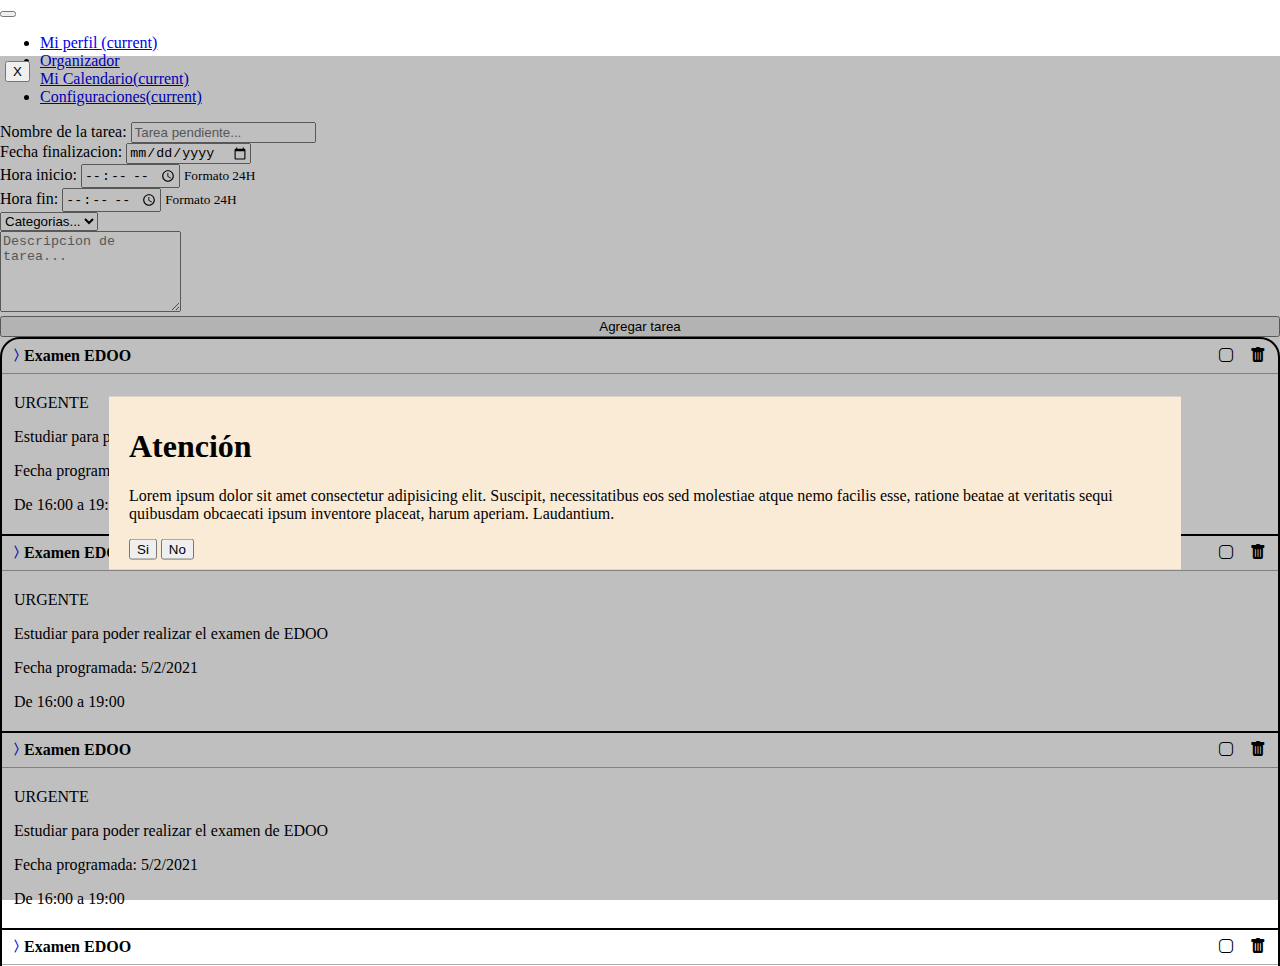
==== commit 13a3f497: "Implementado eliminar tarea" ====
--- a/index.html
+++ b/index.html
@@ -79,7 +79,7 @@
           <div class="vieweritem">
             <div class="taskhead">
               <div class="taskhead__first">
-                <a data-toggle="collapse" href="#taskDescription1" role="button" aria-expanded="false" aria-controls="taskbody"><i class="bi bi-chevron-compact-right"></i></a>
+                <a data-toggle="collapse" href="#taskDescription1" role="button" aria-expanded="false" aria-controls="taskbody"><i class="icon-collapse bi bi-chevron-compact-right"></i></a>
                 <p class="taskhead__name">Examen EDOO</p>
               </div>
               <div class="taskhead__icons">
@@ -99,7 +99,7 @@
           <div class="vieweritem">
             <div class="taskhead">
               <div class="taskhead__first">
-                <a data-toggle="collapse" href="#taskDescription2" role="button" aria-expanded="false" aria-controls="taskbody"><i class="bi bi-chevron-compact-right"></i></a>
+                <a data-toggle="collapse" href="#taskDescription2" role="button" aria-expanded="false" aria-controls="taskbody"><i class="icon-collapse bi bi-chevron-compact-right"></i></a>
                 <p class="taskhead__name">Examen EDOO</p>
               </div>
               <div class="taskhead__icons">
@@ -119,7 +119,7 @@
           <div class="vieweritem">
             <div class="taskhead">
               <div class="taskhead__first">
-                <a data-toggle="collapse" href="#taskDescription3" role="button" aria-expanded="false" aria-controls="taskbody"><i class="bi bi-chevron-compact-right"></i></a>
+                <a data-toggle="collapse" href="#taskDescription3" role="button" aria-expanded="false" aria-controls="taskbody"><i class="icon-collapse bi bi-chevron-compact-right"></i></a>
                 <p class="taskhead__name">Examen EDOO</p>
               </div>
               <div class="taskhead__icons">
@@ -139,7 +139,7 @@
           <div class="vieweritem">
             <div class="taskhead">
               <div class="taskhead__first">
-                <a data-toggle="collapse" href="#taskDescription4" role="button" aria-expanded="false" aria-controls="taskbody"><i class="bi bi-chevron-compact-right"></i></a>
+                <a data-toggle="collapse" href="#taskDescription4" role="button" aria-expanded="false" aria-controls="taskbody"><i class="icon-collapse bi bi-chevron-compact-right"></i></a>
                 <p class="taskhead__name">Examen EDOO</p>
               </div>
               <div class="taskhead__icons">
@@ -159,7 +159,7 @@
           <div class="vieweritem">
             <div class="taskhead">
               <div class="taskhead__first">
-                <a data-toggle="collapse" href="#taskDescription5" role="button" aria-expanded="false" aria-controls="taskbody"><i class="bi bi-chevron-compact-right"></i></a>
+                <a data-toggle="collapse" href="#taskDescription5" role="button" aria-expanded="false" aria-controls="taskbody"><i class="icon-collapse bi bi-chevron-compact-right"></i></a>
                 <p class="taskhead__name">Examen EDOO</p>
               </div>
               <div class="taskhead__icons">
@@ -179,7 +179,7 @@
           <div class="vieweritem">
             <div class="taskhead">
               <div class="taskhead__first">
-                <a data-toggle="collapse" href="#taskDescription6" role="button" aria-expanded="false" aria-controls="taskbody"><i class="bi bi-chevron-compact-right"></i></a>
+                <a data-toggle="collapse" href="#taskDescription6" role="button" aria-expanded="false" aria-controls="taskbody"><i class="icon-collapse bi bi-chevron-compact-right"></i></a>
                 <p class="taskhead__name">Examen EDOO</p>
               </div>
               <div class="taskhead__icons">
@@ -206,6 +206,10 @@
       <div class="alertBox">
         <h1>Atención</h1>
         <p id="mensajeAlerta">Lorem ipsum dolor sit amet consectetur adipisicing elit. Suscipit, necessitatibus eos sed molestiae atque nemo facilis esse, ratione beatae at veritatis sequi quibusdam obcaecati ipsum inventore placeat, harum aperiam. Laudantium.</p>
+        <div id="opcionesAlerta">
+          <button class="buttonAlert" data-option=1>Si</button>
+          <button class="buttonAlert" data-option=0>No</button>
+        </div>
       </div>
     </div>
   </div>
